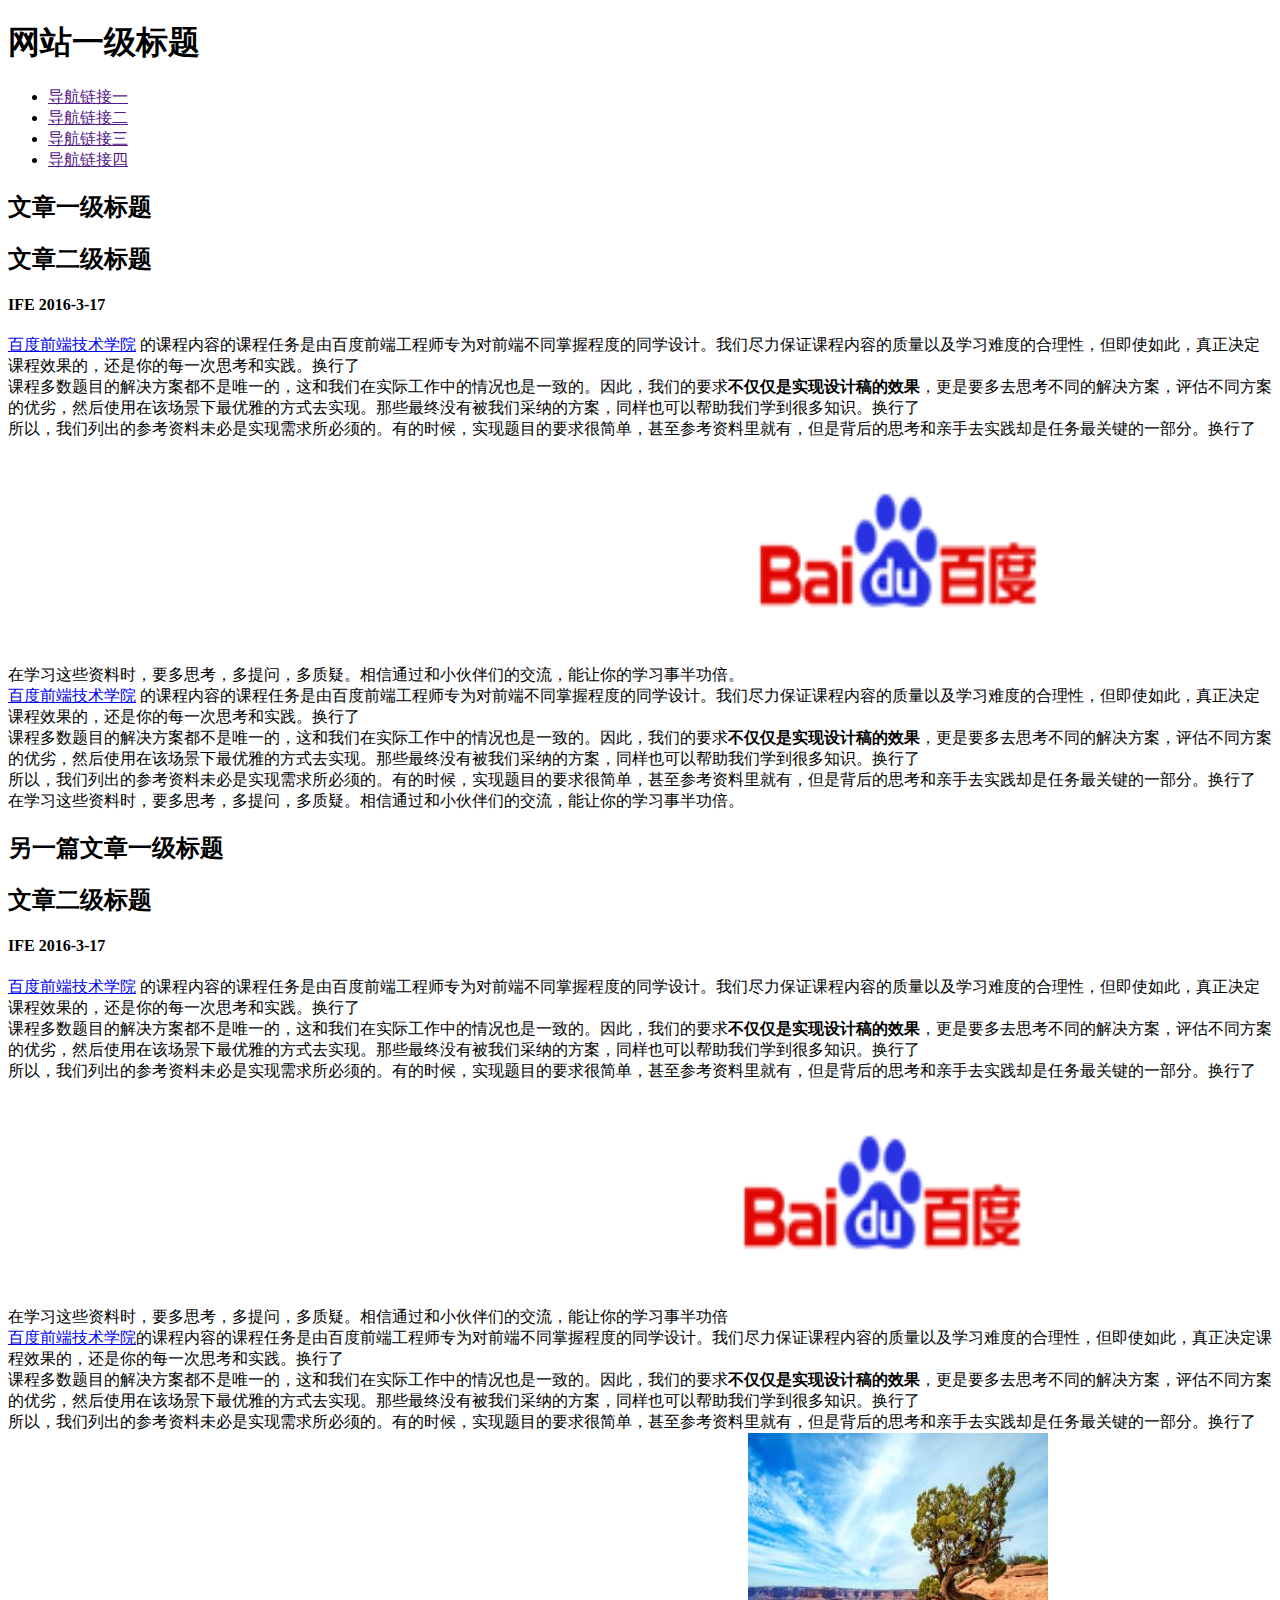
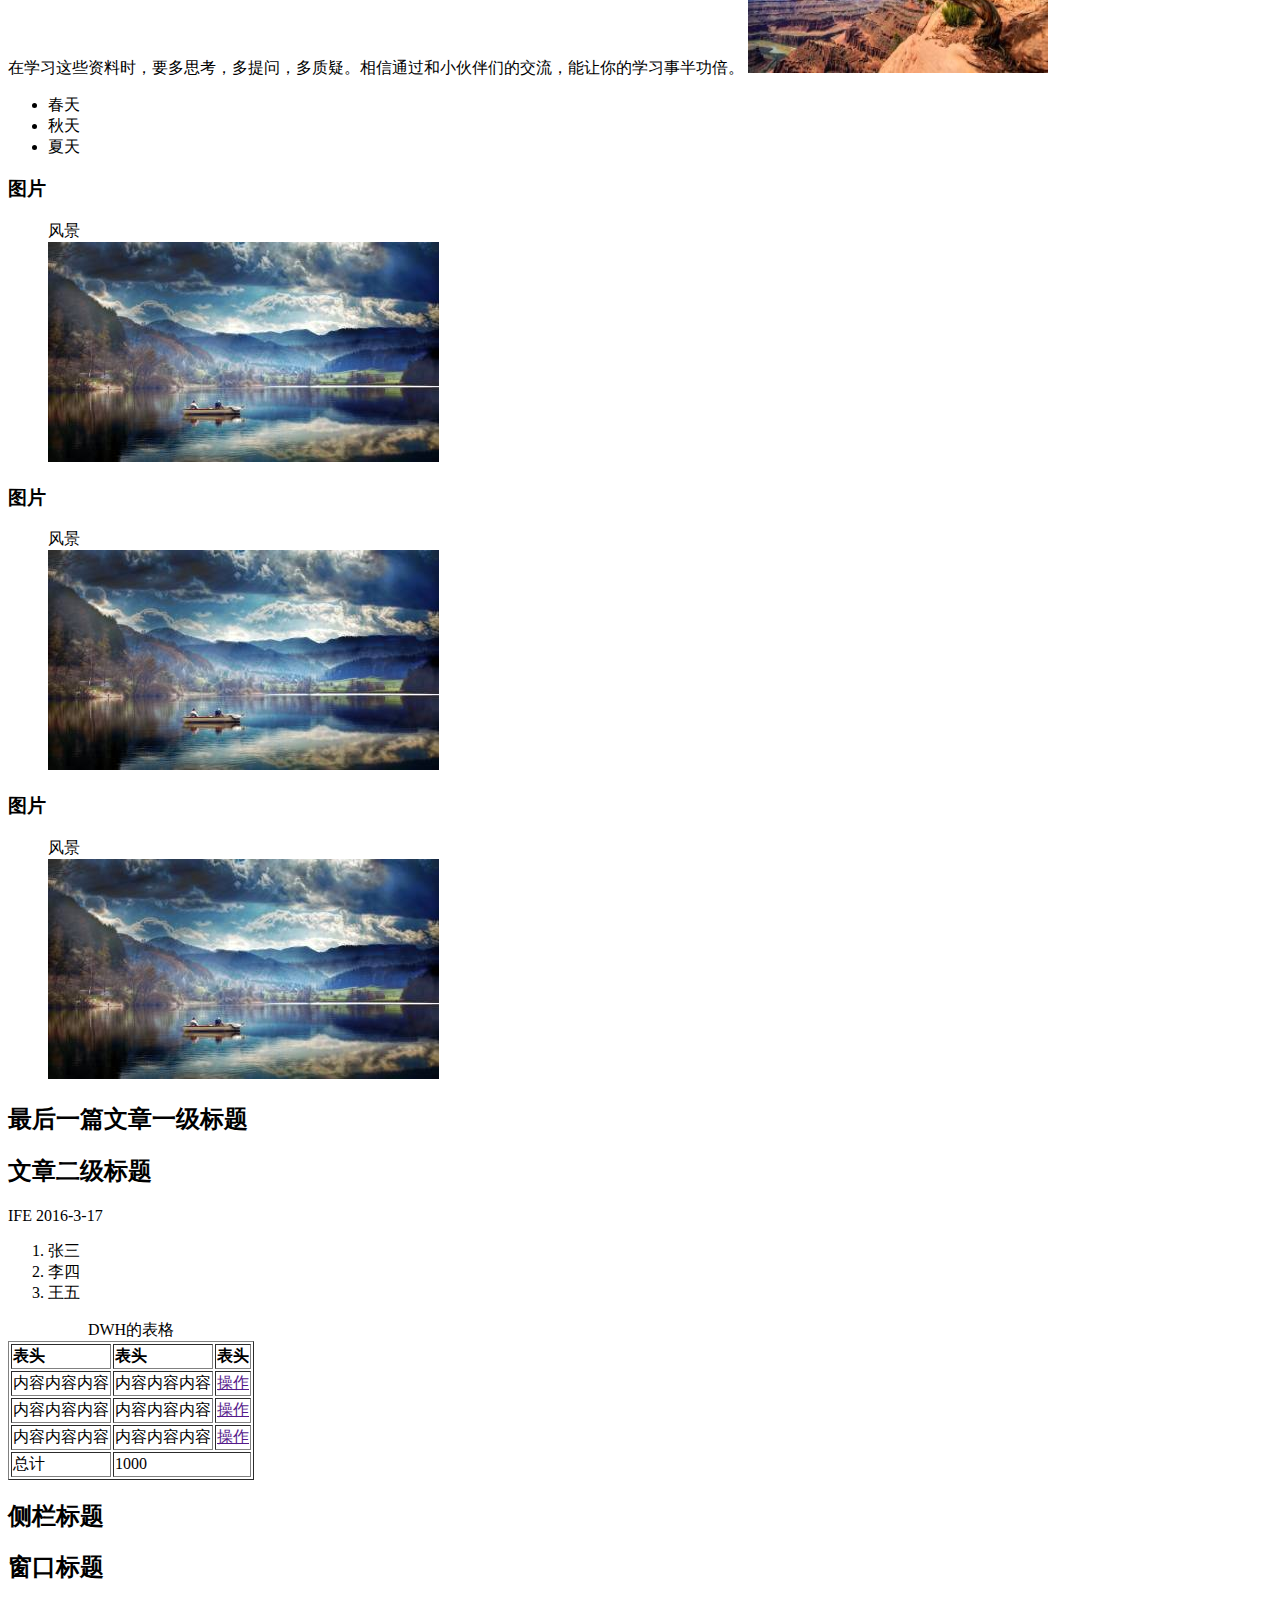
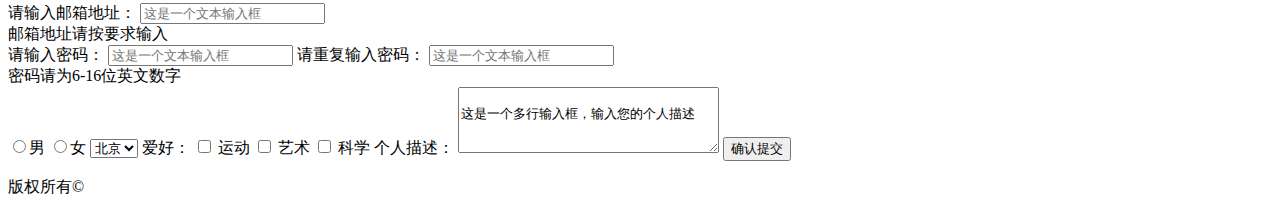
==== Task2/index.html @ e9a5434b "change the readme" ====
<!DOCTYPE html>
<html lang="en">
<head>
	<meta charset="UTF-8">
	<title>Task1</title>
</head>
<body>
<header>
	<font face="黑体">
		<h1>网站一级标题</h1>
	</font>
</header>
<font face="黑体">
	<ul>
		<li><a href="">导航链接一</a></li>
		<li><a href="">导航链接二</a></li>
		<li><a href="">导航链接三</a></li>
		<li><a href="">导航链接四</a></li>
	</ul>
	<article>
		<h2>文章一级标题</h2>
		<h2>文章二级标题</h2>
		<h4>IFE 2016-3-17</h4>
		<a href="http://ife.baidu.com">百度前端技术学院</a>
		的课程内容的课程任务是由百度前端工程师专为对前端不同掌握程度的同学设计。我们尽力保证课程内容的质量以及学习难度的合理性，但即使如此，真正决定课程效果的，还是你的每一次思考和实践。换行了</br>
		课程多数题目的解决方案都不是唯一的，这和我们在实际工作中的情况也是一致的。因此，我们的要求<b>不仅仅是实现设计稿的效果</b>，更是要多去思考不同的解决方案，评估不同方案的优劣，然后使用在该场景下最优雅的方式去实现。那些最终没有被我们采纳的方案，同样也可以帮助我们学到很多知识。换行了</br>
		所以，我们列出的参考资料未必是实现需求所必须的。有的时候，实现题目的要求很简单，甚至参考资料里就有，但是背后的思考和亲手去实践却是任务最关键的一部分。换行了</br>
		在学习这些资料时，要多思考，多提问，多质疑。相信通过和小伙伴们的交流，能让你的学习事半功倍。
		<img src="images/baidu.jpg" width="300px" height="240px">
		<br>
		<a href="http://ife.baidu.com">百度前端技术学院</a>
		的课程内容的课程任务是由百度前端工程师专为对前端不同掌握程度的同学设计。我们尽力保证课程内容的质量以及学习难度的合理性，但即使如此，真正决定课程效果的，还是你的每一次思考和实践。换行了</br>
		课程多数题目的解决方案都不是唯一的，这和我们在实际工作中的情况也是一致的。因此，我们的要求<b>不仅仅是实现设计稿的效果</b>，更是要多去思考不同的解决方案，评估不同方案的优劣，然后使用在该场景下最优雅的方式去实现。那些最终没有被我们采纳的方案，同样也可以帮助我们学到很多知识。换行了</br>
		所以，我们列出的参考资料未必是实现需求所必须的。有的时候，实现题目的要求很简单，甚至参考资料里就有，但是背后的思考和亲手去实践却是任务最关键的一部分。换行了</br>
		在学习这些资料时，要多思考，多提问，多质疑。相信通过和小伙伴们的交流，能让你的学习事半功倍。
	</article>
	<article>
		<h2>另一篇文章一级标题</h2>
		<h2>文章二级标题</h2>
		<h4>IFE 2016-3-17</h4>
		<a href="http://ife.baidu.com">百度前端技术学院</a>
		的课程内容的课程任务是由百度前端工程师专为对前端不同掌握程度的同学设计。我们尽力保证课程内容的质量以及学习难度的合理性，但即使如此，真正决定课程效果的，还是你的每一次思考和实践。换行了</br>
		课程多数题目的解决方案都不是唯一的，这和我们在实际工作中的情况也是一致的。因此，我们的要求<b>不仅仅是实现设计稿的效果</b>，更是要多去思考不同的解决方案，评估不同方案的优劣，然后使用在该场景下最优雅的方式去实现。那些最终没有被我们采纳的方案，同样也可以帮助我们学到很多知识。换行了</br>
		所以，我们列出的参考资料未必是实现需求所必须的。有的时候，实现题目的要求很简单，甚至参考资料里就有，但是背后的思考和亲手去实践却是任务最关键的一部分。换行了</br>
		在学习这些资料时，要多思考，多提问，多质疑。相信通过和小伙伴们的交流，能让你的学习事半功倍
		<img src="images/baidu.jpg" width="300px" height="240px">
		<br>
		<a href="http://ife.baidu.com">百度前端技术学院</a>的课程内容的课程任务是由百度前端工程师专为对前端不同掌握程度的同学设计。我们尽力保证课程内容的质量以及学习难度的合理性，但即使如此，真正决定课程效果的，还是你的每一次思考和实践。换行了</br>
		课程多数题目的解决方案都不是唯一的，这和我们在实际工作中的情况也是一致的。因此，我们的要求<b>不仅仅是实现设计稿的效果</b>，更是要多去思考不同的解决方案，评估不同方案的优劣，然后使用在该场景下最优雅的方式去实现。那些最终没有被我们采纳的方案，同样也可以帮助我们学到很多知识。换行了</br>
		所以，我们列出的参考资料未必是实现需求所必须的。有的时候，实现题目的要求很简单，甚至参考资料里就有，但是背后的思考和亲手去实践却是任务最关键的一部分。换行了</br>
		在学习这些资料时，要多思考，多提问，多质疑。相信通过和小伙伴们的交流，能让你的学习事半功倍。
		<img src="images/p1.jpg" width="300px" height="240px">
		<ul>
			<li>春天</li>
			<li>秋天</li>
			<li>夏天</li>
		</ul>
	</article>
	<dl>
		<dt>
			<h3>图片</h3>
		</dt>
		<dd>风景</dd>
		<dd><img src="images/p2.jpg"></dd>
		<dt>
			<h3>图片</h3>
		</dt>
		<dd>风景</dd>
		<dd><img src="images/p2.jpg"></dd>
		<dt>
			<h3>图片</h3>
		</dt>
		<dd>风景</dd>
		<dd><img src="images/p2.jpg"></dd>
	</dl>

	<h2>最后一篇文章一级标题</h2>
	<h2>文章二级标题</h2>
	<p>IFE 2016-3-17</p>
	<ol>
		<li>张三</li>
		<li>李四</li>
		<li>王五</li>
	</ol>
	<table border="1px">
		<caption>DWH的表格</caption>
		<thead>
			<tr align="left">
				<th>表头</th>
				<th>表头</th>
				<th>表头</th>
			</tr>
		</thead>
		<tbody>
			<tr>
				<td>内容内容内容</td>
				<td>内容内容内容</td>
				<td><a href="">操作</a></td>
			</tr>
			<tr>
				<td>内容内容内容</td>
				<td>内容内容内容</td>
				<td><a href="">操作</a></td>
			</tr>
			<tr>
				<td>内容内容内容</td>
				<td>内容内容内容</td>
				<td><a href="">操作</a></td>
			</tr>
		</tbody>
		<tfoot>
			<tr align="left">
				<td>总计</td>
				<td colspan="2">1000</td>
			</tr>
		</tfoot>
	</table>
	<aside>
		<h2>侧栏标题</h2>
		<h2>窗口标题</h2>
		<form>
			<div>
				<label>请输入邮箱地址：</label>
				<input type="text" name="emaliadress" placeholder="这是一个文本输入框">
				<br>
				<span>邮箱地址请按要求输入</span>
			</div>
			<div>
				<label>请输入密码：</label>
				<input type="text" name="password" placeholder="这是一个文本输入框">
				<label>请重复输入密码：</label>
				<input type="text" name="repassword" placeholder="这是一个文本输入框">
				<br>
				<span>密码请为6-16位英文数字</span>
			</div>
			<div>
				<input type="radio" name="sex" value="man">男
				<input type="radio" name="sex" value="woman">女
				<select>
					<option value="beijing">北京</option>
					<option value="shanghai">上海</option>
					<option value="guangzhou">广州</option>
				</select>
				爱好：
				<input type="checkbox" name="hobby">
				<label>运动</label>
				<input type="checkbox" name="hobby">
				<label>艺术</label>
				<input type="checkbox" name="hobby">
				<label>科学</label>
				<label>个人描述：</label>
				<textarea type="detail" rows="4" cols="30" >
					这是一个多行输入框，输入您的个人描述
				</textarea>
				<input type="submit" name="submit" value="确认提交">
			</div>
		</form>
	</aside>
	<footer>
		<p>版权所有©</p>
	</footer>
</font>
</body>
</html>
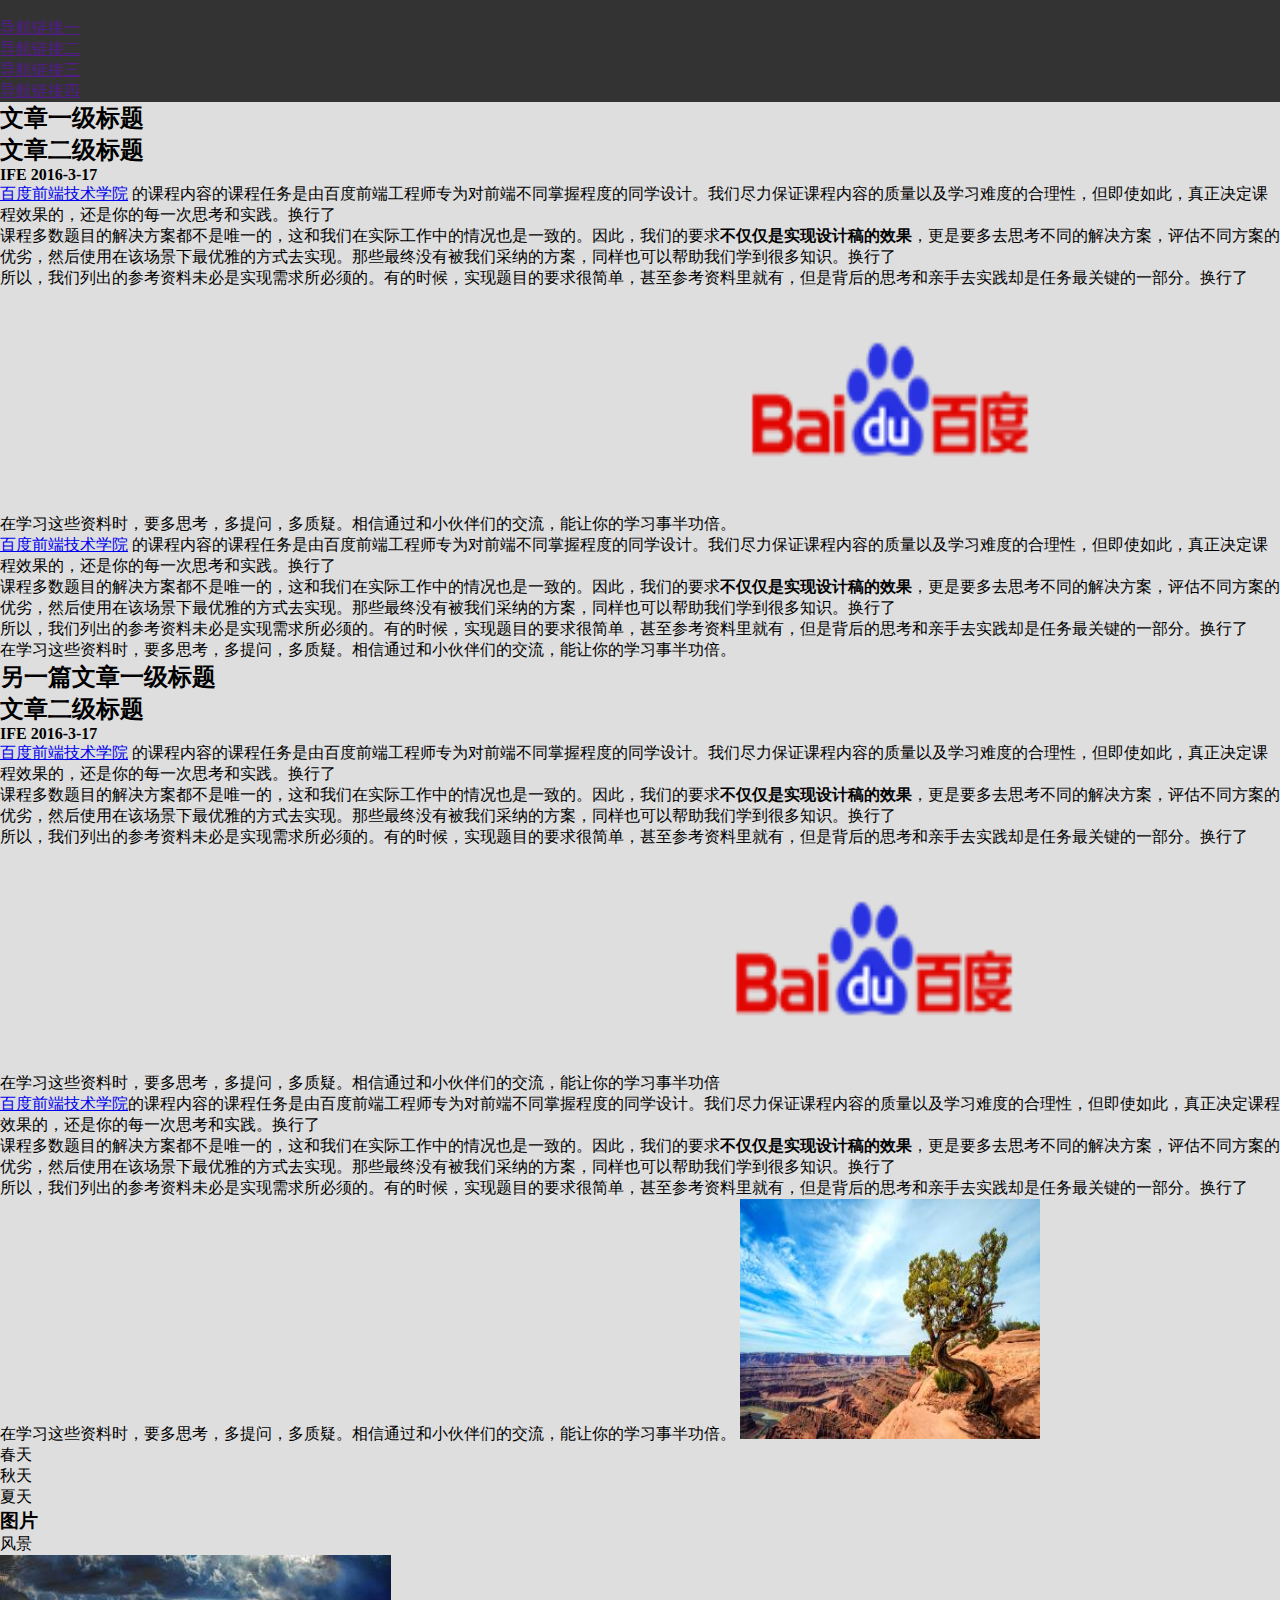
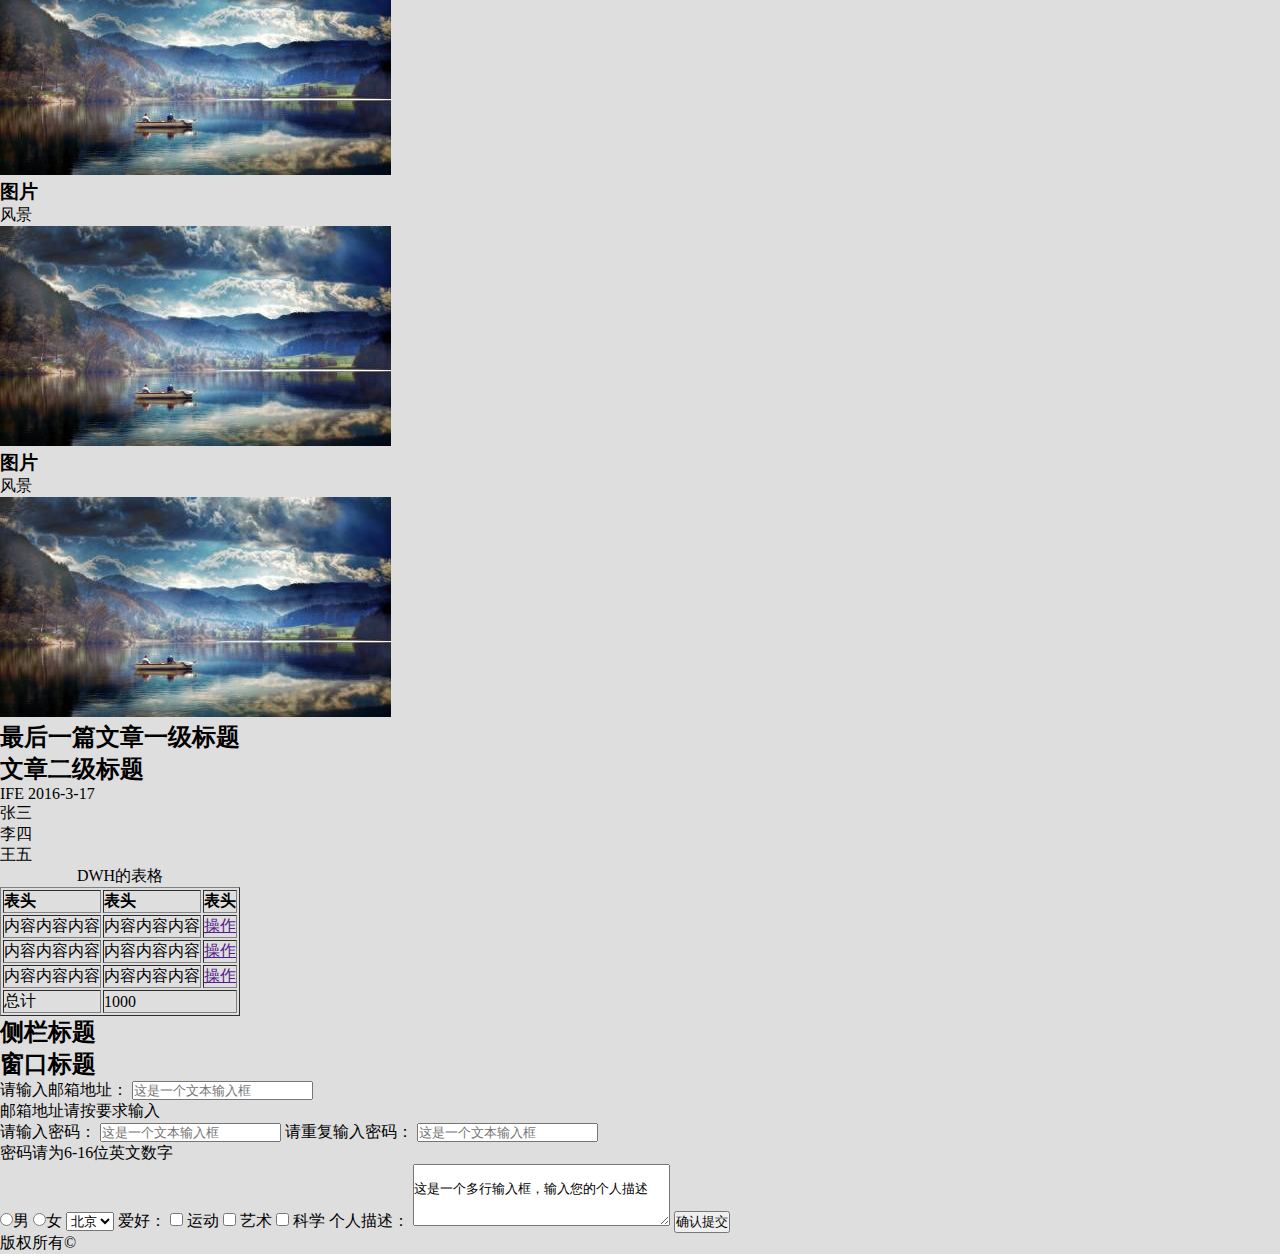
==== commit b81cfe4e: "add task2 notes" ====
--- a/Task2/index.html
+++ b/Task2/index.html
@@ -3,20 +3,18 @@
 <head>
 	<meta charset="UTF-8">
 	<title>Task1</title>
+	<link rel="stylesheet" type="text/css" href="css/style.css">
 </head>
 <body>
 <header>
-	<font face="黑体">
-		<h1>网站一级标题</h1>
-	</font>
-</header>
-<font face="黑体">
-	<ul>
+	<img src="">
+	<nav>
 		<li><a href="">导航链接一</a></li>
 		<li><a href="">导航链接二</a></li>
 		<li><a href="">导航链接三</a></li>
 		<li><a href="">导航链接四</a></li>
-	</ul>
+	</nav>
+</header>	
 	<article>
 		<h2>文章一级标题</h2>
 		<h2>文章二级标题</h2>
--- a/Task2/css/style.css
+++ b/Task2/css/style.css
@@ -0,0 +1,20 @@
+* {
+	margin: 0;
+	padding: 0;
+}
+
+body {
+	background: #dedede;
+}
+
+header {
+	background: #333333;
+}
+
+header h1 {
+
+}
+
+header nav {
+
+}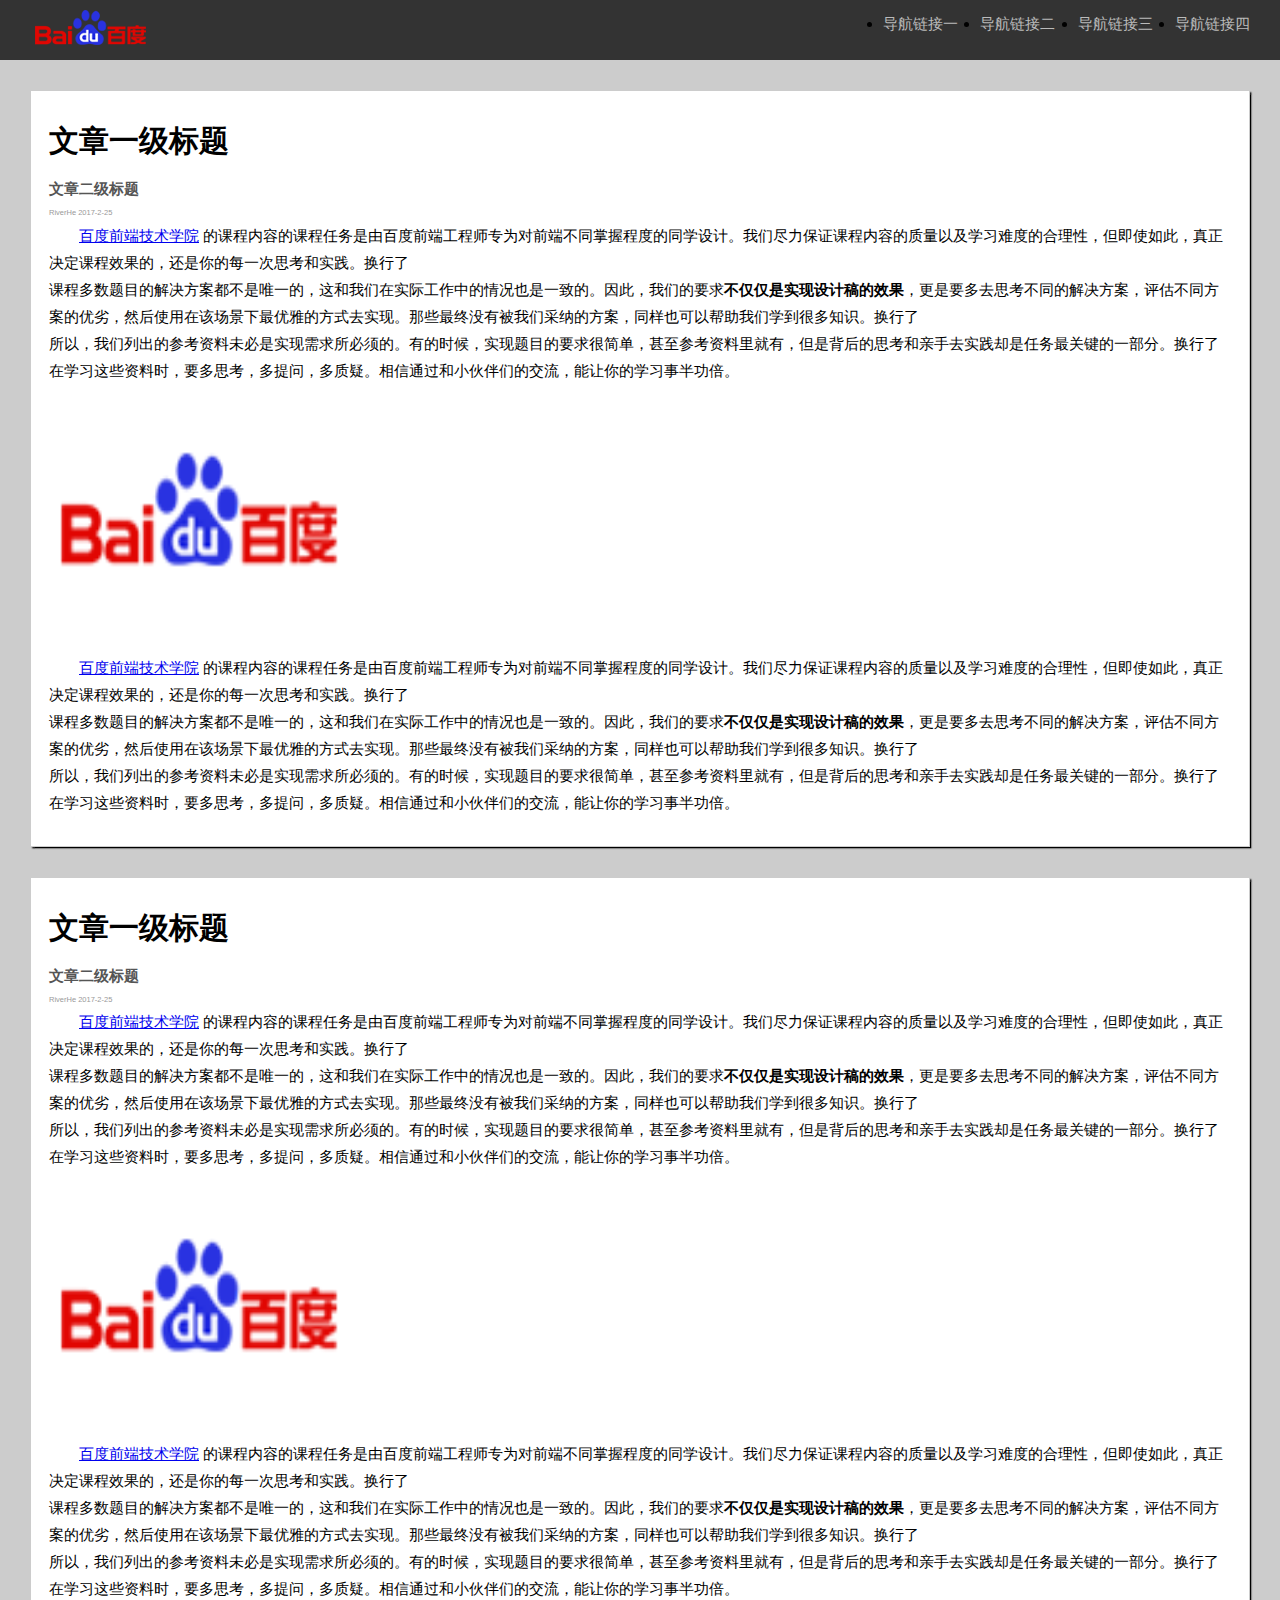
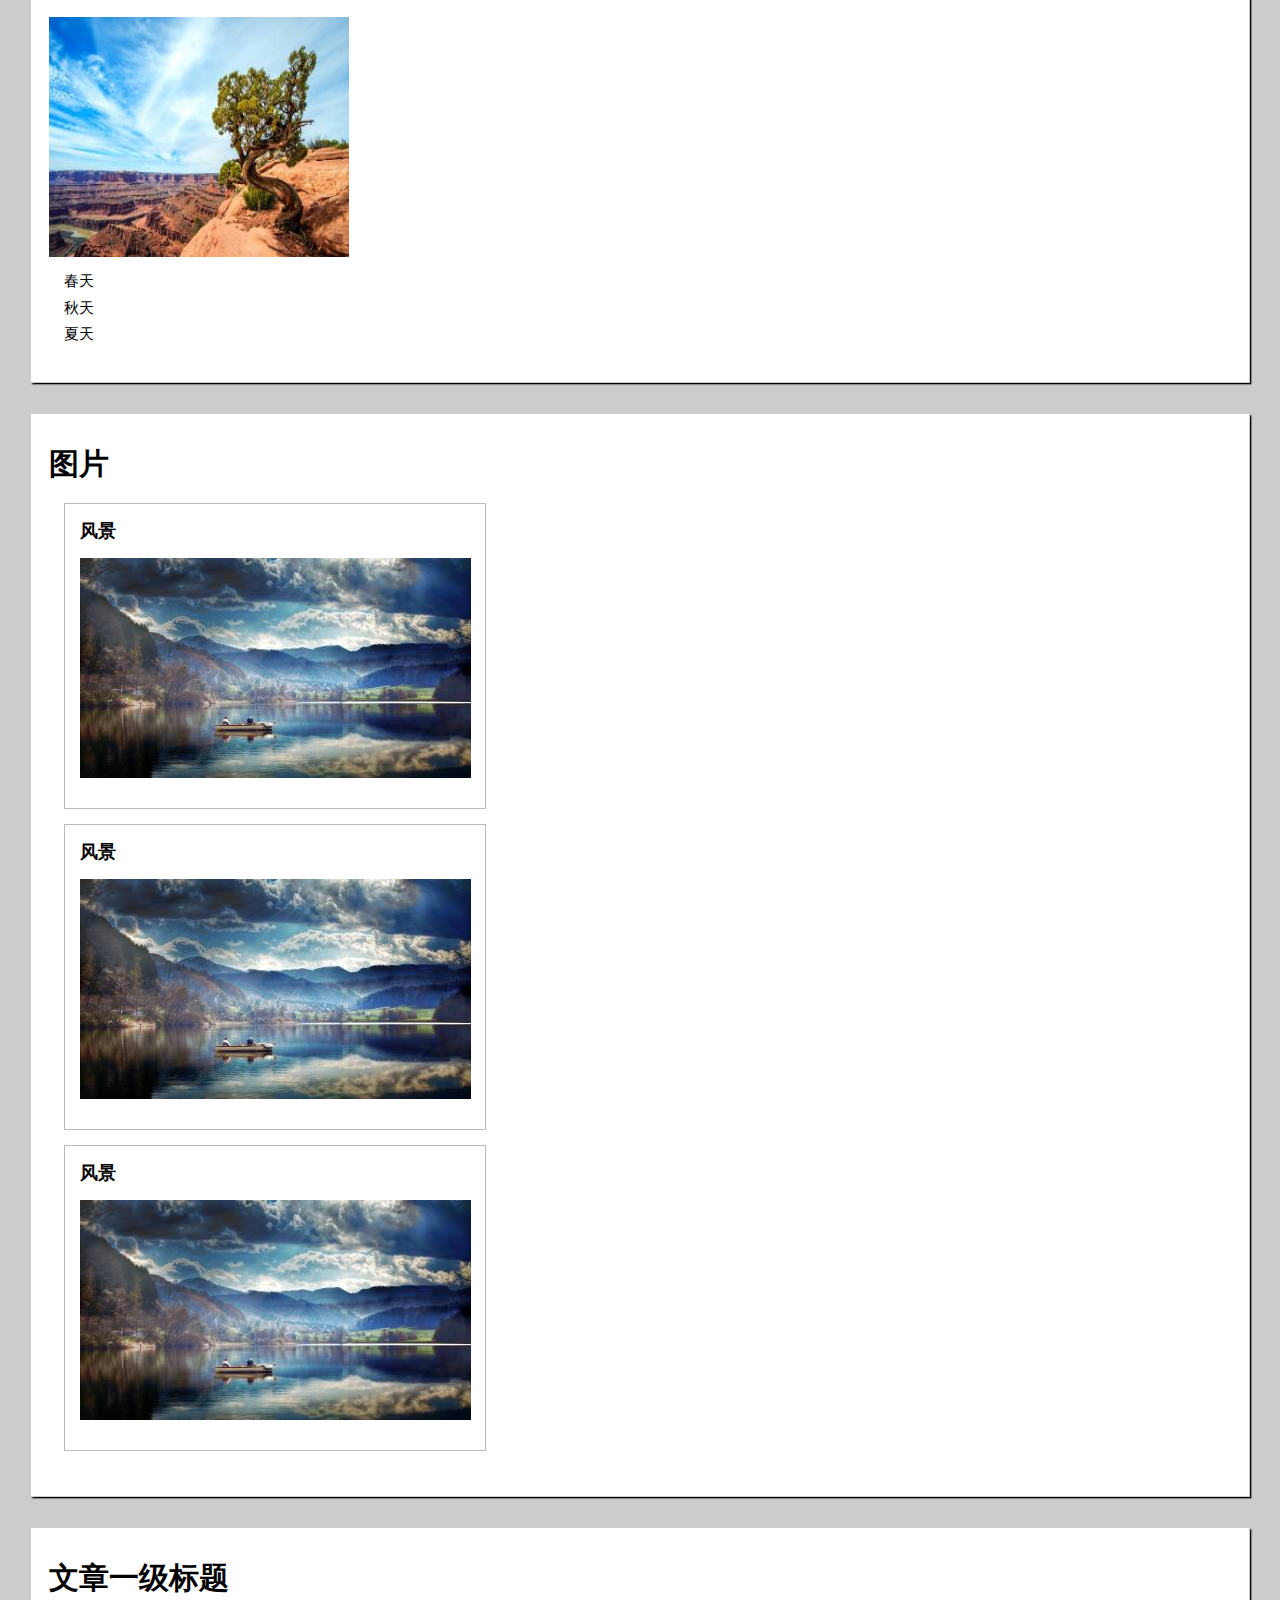
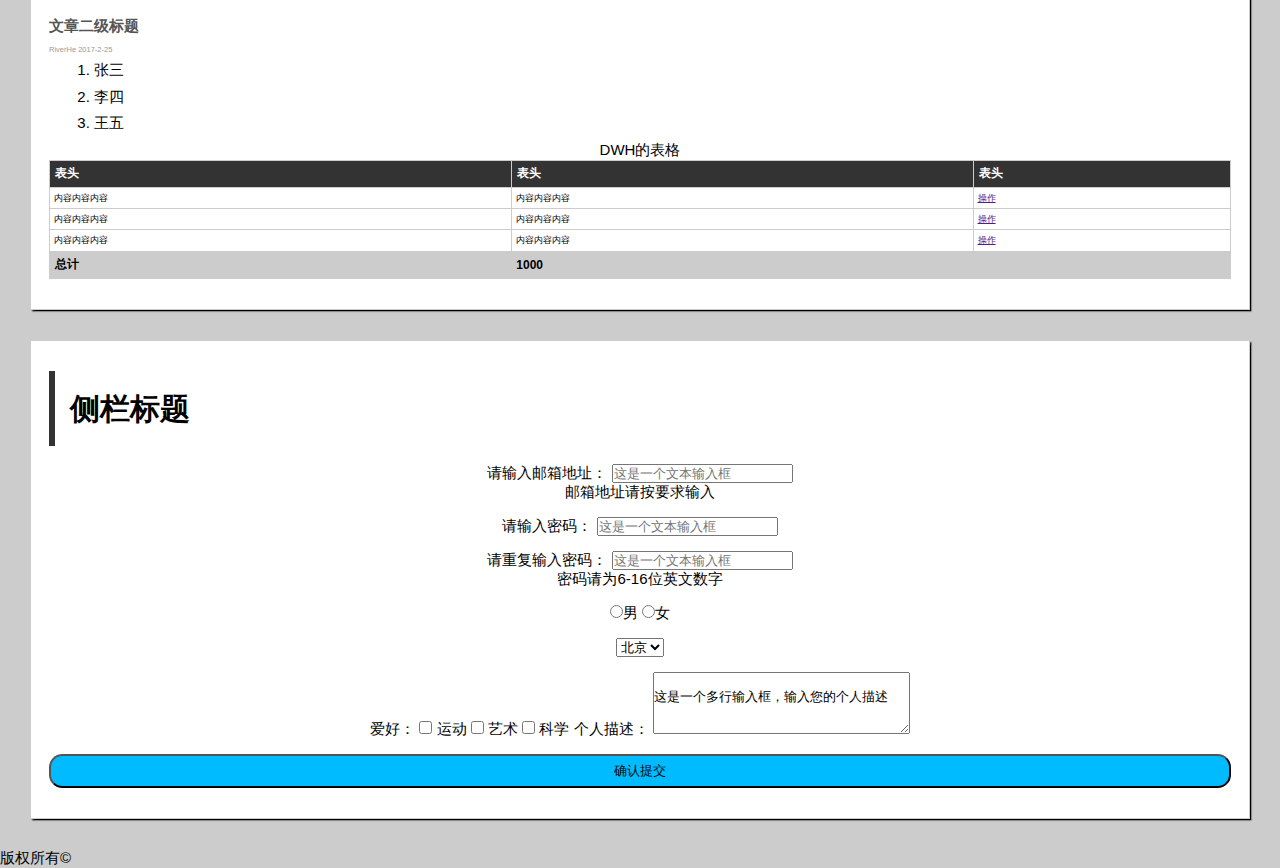
==== commit 2866d082: "task2 done" ====
--- a/Task2/index.html
+++ b/Task2/index.html
@@ -6,154 +6,176 @@
 	<link rel="stylesheet" type="text/css" href="css/style.css">
 </head>
 <body>
-<header>
-	<img src="">
-	<nav>
+<div class="nav-bar">
+	<div class="band"><img src="images/baidu.jpg"></div>
+	<ul class="menu">
 		<li><a href="">导航链接一</a></li>
 		<li><a href="">导航链接二</a></li>
 		<li><a href="">导航链接三</a></li>
 		<li><a href="">导航链接四</a></li>
-	</nav>
-</header>	
-	<article>
-		<h2>文章一级标题</h2>
-		<h2>文章二级标题</h2>
-		<h4>IFE 2016-3-17</h4>
-		<a href="http://ife.baidu.com">百度前端技术学院</a>
-		的课程内容的课程任务是由百度前端工程师专为对前端不同掌握程度的同学设计。我们尽力保证课程内容的质量以及学习难度的合理性，但即使如此，真正决定课程效果的，还是你的每一次思考和实践。换行了</br>
-		课程多数题目的解决方案都不是唯一的，这和我们在实际工作中的情况也是一致的。因此，我们的要求<b>不仅仅是实现设计稿的效果</b>，更是要多去思考不同的解决方案，评估不同方案的优劣，然后使用在该场景下最优雅的方式去实现。那些最终没有被我们采纳的方案，同样也可以帮助我们学到很多知识。换行了</br>
-		所以，我们列出的参考资料未必是实现需求所必须的。有的时候，实现题目的要求很简单，甚至参考资料里就有，但是背后的思考和亲手去实践却是任务最关键的一部分。换行了</br>
-		在学习这些资料时，要多思考，多提问，多质疑。相信通过和小伙伴们的交流，能让你的学习事半功倍。
-		<img src="images/baidu.jpg" width="300px" height="240px">
-		<br>
-		<a href="http://ife.baidu.com">百度前端技术学院</a>
-		的课程内容的课程任务是由百度前端工程师专为对前端不同掌握程度的同学设计。我们尽力保证课程内容的质量以及学习难度的合理性，但即使如此，真正决定课程效果的，还是你的每一次思考和实践。换行了</br>
-		课程多数题目的解决方案都不是唯一的，这和我们在实际工作中的情况也是一致的。因此，我们的要求<b>不仅仅是实现设计稿的效果</b>，更是要多去思考不同的解决方案，评估不同方案的优劣，然后使用在该场景下最优雅的方式去实现。那些最终没有被我们采纳的方案，同样也可以帮助我们学到很多知识。换行了</br>
-		所以，我们列出的参考资料未必是实现需求所必须的。有的时候，实现题目的要求很简单，甚至参考资料里就有，但是背后的思考和亲手去实践却是任务最关键的一部分。换行了</br>
-		在学习这些资料时，要多思考，多提问，多质疑。相信通过和小伙伴们的交流，能让你的学习事半功倍。
-	</article>
-	<article>
-		<h2>另一篇文章一级标题</h2>
-		<h2>文章二级标题</h2>
-		<h4>IFE 2016-3-17</h4>
-		<a href="http://ife.baidu.com">百度前端技术学院</a>
-		的课程内容的课程任务是由百度前端工程师专为对前端不同掌握程度的同学设计。我们尽力保证课程内容的质量以及学习难度的合理性，但即使如此，真正决定课程效果的，还是你的每一次思考和实践。换行了</br>
-		课程多数题目的解决方案都不是唯一的，这和我们在实际工作中的情况也是一致的。因此，我们的要求<b>不仅仅是实现设计稿的效果</b>，更是要多去思考不同的解决方案，评估不同方案的优劣，然后使用在该场景下最优雅的方式去实现。那些最终没有被我们采纳的方案，同样也可以帮助我们学到很多知识。换行了</br>
-		所以，我们列出的参考资料未必是实现需求所必须的。有的时候，实现题目的要求很简单，甚至参考资料里就有，但是背后的思考和亲手去实践却是任务最关键的一部分。换行了</br>
-		在学习这些资料时，要多思考，多提问，多质疑。相信通过和小伙伴们的交流，能让你的学习事半功倍
-		<img src="images/baidu.jpg" width="300px" height="240px">
-		<br>
-		<a href="http://ife.baidu.com">百度前端技术学院</a>的课程内容的课程任务是由百度前端工程师专为对前端不同掌握程度的同学设计。我们尽力保证课程内容的质量以及学习难度的合理性，但即使如此，真正决定课程效果的，还是你的每一次思考和实践。换行了</br>
-		课程多数题目的解决方案都不是唯一的，这和我们在实际工作中的情况也是一致的。因此，我们的要求<b>不仅仅是实现设计稿的效果</b>，更是要多去思考不同的解决方案，评估不同方案的优劣，然后使用在该场景下最优雅的方式去实现。那些最终没有被我们采纳的方案，同样也可以帮助我们学到很多知识。换行了</br>
-		所以，我们列出的参考资料未必是实现需求所必须的。有的时候，实现题目的要求很简单，甚至参考资料里就有，但是背后的思考和亲手去实践却是任务最关键的一部分。换行了</br>
-		在学习这些资料时，要多思考，多提问，多质疑。相信通过和小伙伴们的交流，能让你的学习事半功倍。
+	</ul>
+</div>
+	<section class="card">
+		<h1>文章一级标题</h1>
+		<h4>文章二级标题</h4>
+		<div class="remark"><p>RiverHe 2017-2-25</p></div>
+		<article>
+			<p><a href="http://ife.baidu.com">百度前端技术学院</a>
+			的课程内容的课程任务是由百度前端工程师专为对前端不同掌握程度的同学设计。我们尽力保证课程内容的质量以及学习难度的合理性，但即使如此，真正决定课程效果的，还是你的每一次思考和实践。换行了</br>
+			课程多数题目的解决方案都不是唯一的，这和我们在实际工作中的情况也是一致的。因此，我们的要求<b>不仅仅是实现设计稿的效果</b>，更是要多去思考不同的解决方案，评估不同方案的优劣，然后使用在该场景下最优雅的方式去实现。那些最终没有被我们采纳的方案，同样也可以帮助我们学到很多知识。换行了</br>
+			所以，我们列出的参考资料未必是实现需求所必须的。有的时候，实现题目的要求很简单，甚至参考资料里就有，但是背后的思考和亲手去实践却是任务最关键的一部分。换行了</br>
+			在学习这些资料时，要多思考，多提问，多质疑。相信通过和小伙伴们的交流，能让你的学习事半功倍。</p>
+			<img src="images/baidu.jpg" width="300px" height="240px">
+			<p><a href="http://ife.baidu.com">百度前端技术学院</a>
+			的课程内容的课程任务是由百度前端工程师专为对前端不同掌握程度的同学设计。我们尽力保证课程内容的质量以及学习难度的合理性，但即使如此，真正决定课程效果的，还是你的每一次思考和实践。换行了</br>
+			课程多数题目的解决方案都不是唯一的，这和我们在实际工作中的情况也是一致的。因此，我们的要求<b>不仅仅是实现设计稿的效果</b>，更是要多去思考不同的解决方案，评估不同方案的优劣，然后使用在该场景下最优雅的方式去实现。那些最终没有被我们采纳的方案，同样也可以帮助我们学到很多知识。换行了</br>
+			所以，我们列出的参考资料未必是实现需求所必须的。有的时候，实现题目的要求很简单，甚至参考资料里就有，但是背后的思考和亲手去实践却是任务最关键的一部分。换行了</br>
+			在学习这些资料时，要多思考，多提问，多质疑。相信通过和小伙伴们的交流，能让你的学习事半功倍。
+			</p>
+		</article>
+	</section>
+	<section class="card">
+		<h1>文章一级标题</h1>
+		<h4>文章二级标题</h4>
+		<div class="remark"><p>RiverHe 2017-2-25</p></div>
+		<article>
+			<p><a href="http://ife.baidu.com">百度前端技术学院</a>
+			的课程内容的课程任务是由百度前端工程师专为对前端不同掌握程度的同学设计。我们尽力保证课程内容的质量以及学习难度的合理性，但即使如此，真正决定课程效果的，还是你的每一次思考和实践。换行了</br>
+			课程多数题目的解决方案都不是唯一的，这和我们在实际工作中的情况也是一致的。因此，我们的要求<b>不仅仅是实现设计稿的效果</b>，更是要多去思考不同的解决方案，评估不同方案的优劣，然后使用在该场景下最优雅的方式去实现。那些最终没有被我们采纳的方案，同样也可以帮助我们学到很多知识。换行了</br>
+			所以，我们列出的参考资料未必是实现需求所必须的。有的时候，实现题目的要求很简单，甚至参考资料里就有，但是背后的思考和亲手去实践却是任务最关键的一部分。换行了</br>
+			在学习这些资料时，要多思考，多提问，多质疑。相信通过和小伙伴们的交流，能让你的学习事半功倍。</p>
+			<img src="images/baidu.jpg" width="300px" height="240px">
+			<p><a href="http://ife.baidu.com">百度前端技术学院</a>
+			的课程内容的课程任务是由百度前端工程师专为对前端不同掌握程度的同学设计。我们尽力保证课程内容的质量以及学习难度的合理性，但即使如此，真正决定课程效果的，还是你的每一次思考和实践。换行了</br>
+			课程多数题目的解决方案都不是唯一的，这和我们在实际工作中的情况也是一致的。因此，我们的要求<b>不仅仅是实现设计稿的效果</b>，更是要多去思考不同的解决方案，评估不同方案的优劣，然后使用在该场景下最优雅的方式去实现。那些最终没有被我们采纳的方案，同样也可以帮助我们学到很多知识。换行了</br>
+			所以，我们列出的参考资料未必是实现需求所必须的。有的时候，实现题目的要求很简单，甚至参考资料里就有，但是背后的思考和亲手去实践却是任务最关键的一部分。换行了</br>
+			在学习这些资料时，要多思考，多提问，多质疑。相信通过和小伙伴们的交流，能让你的学习事半功倍。
+			</p>
+		</article>
 		<img src="images/p1.jpg" width="300px" height="240px">
 		<ul>
 			<li>春天</li>
 			<li>秋天</li>
 			<li>夏天</li>
 		</ul>
-	</article>
-	<dl>
-		<dt>
-			<h3>图片</h3>
-		</dt>
-		<dd>风景</dd>
-		<dd><img src="images/p2.jpg"></dd>
-		<dt>
-			<h3>图片</h3>
-		</dt>
-		<dd>风景</dd>
-		<dd><img src="images/p2.jpg"></dd>
-		<dt>
-			<h3>图片</h3>
-		</dt>
-		<dd>风景</dd>
-		<dd><img src="images/p2.jpg"></dd>
-	</dl>
+	</section>
+	<section class="card">
+		<h1>图片</h1>
+		<dl>
+			<div class="photo">
+				<dt>
+				<h3>风景</h3>
+				</dt>
+				<dd><img src="images/p2.jpg"></dd>
+			</div>
+			<div class="photo">
+				<dt>
+				<h3>风景</h3>
+				</dt>
+				<dd><img src="images/p2.jpg"></dd>
+			</div>
+			<div class="photo">
+				<dt>
+				<h3>风景</h3>
+				</dt>
+				<dd><img src="images/p2.jpg"></dd>
+			</div>
+		</dl>
+	</section>
 
-	<h2>最后一篇文章一级标题</h2>
-	<h2>文章二级标题</h2>
-	<p>IFE 2016-3-17</p>
-	<ol>
-		<li>张三</li>
-		<li>李四</li>
-		<li>王五</li>
-	</ol>
-	<table border="1px">
-		<caption>DWH的表格</caption>
-		<thead>
-			<tr align="left">
-				<th>表头</th>
-				<th>表头</th>
-				<th>表头</th>
-			</tr>
-		</thead>
-		<tbody>
-			<tr>
-				<td>内容内容内容</td>
-				<td>内容内容内容</td>
-				<td><a href="">操作</a></td>
-			</tr>
-			<tr>
-				<td>内容内容内容</td>
-				<td>内容内容内容</td>
-				<td><a href="">操作</a></td>
-			</tr>
-			<tr>
-				<td>内容内容内容</td>
-				<td>内容内容内容</td>
-				<td><a href="">操作</a></td>
-			</tr>
-		</tbody>
-		<tfoot>
-			<tr align="left">
-				<td>总计</td>
-				<td colspan="2">1000</td>
-			</tr>
-		</tfoot>
-	</table>
-	<aside>
-		<h2>侧栏标题</h2>
-		<h2>窗口标题</h2>
-		<form>
-			<div>
-				<label>请输入邮箱地址：</label>
-				<input type="text" name="emaliadress" placeholder="这是一个文本输入框">
-				<br>
-				<span>邮箱地址请按要求输入</span>
-			</div>
-			<div>
-				<label>请输入密码：</label>
-				<input type="text" name="password" placeholder="这是一个文本输入框">
-				<label>请重复输入密码：</label>
-				<input type="text" name="repassword" placeholder="这是一个文本输入框">
-				<br>
-				<span>密码请为6-16位英文数字</span>
-			</div>
-			<div>
-				<input type="radio" name="sex" value="man">男
-				<input type="radio" name="sex" value="woman">女
-				<select>
-					<option value="beijing">北京</option>
-					<option value="shanghai">上海</option>
-					<option value="guangzhou">广州</option>
-				</select>
-				爱好：
-				<input type="checkbox" name="hobby">
-				<label>运动</label>
-				<input type="checkbox" name="hobby">
-				<label>艺术</label>
-				<input type="checkbox" name="hobby">
-				<label>科学</label>
-				<label>个人描述：</label>
-				<textarea type="detail" rows="4" cols="30" >
-					这是一个多行输入框，输入您的个人描述
-				</textarea>
-				<input type="submit" name="submit" value="确认提交">
-			</div>
-		</form>
-	</aside>
+	<section class="card">
+		<h1>文章一级标题</h1>
+		<h4>文章二级标题</h4>
+		<div class="remark"><p>RiverHe 2017-2-25</p></div>
+		<ol>
+			<li>张三</li>
+			<li>李四</li>
+			<li>王五</li>
+		</ol>
+		<table>
+			<caption>DWH的表格</caption>
+			<thead>
+				<tr>
+					<th>表头</th>
+					<th>表头</th>
+					<th>表头</th>
+				</tr>
+			</thead>
+			<tbody>
+				<tr>
+					<td>内容内容内容</td>
+					<td>内容内容内容</td>
+					<td><a href="">操作</a></td>
+				</tr>
+				<tr>
+					<td>内容内容内容</td>
+					<td>内容内容内容</td>
+					<td><a href="">操作</a></td>
+				</tr>
+				<tr>
+					<td>内容内容内容</td>
+					<td>内容内容内容</td>
+					<td><a href="">操作</a></td>
+				</tr>
+			</tbody>
+			<tfoot>
+				<tr>
+					<td>总计</td>
+					<td colspan="2">1000</td>
+				</tr>
+			</tfoot>
+		</table>
+	</section>
+
+	<section class="card">
+		<aside>
+			<h1>侧栏标题</h1>
+			<form>
+				<div class="email">
+					<label>请输入邮箱地址：</label>
+					<input type="text" name="emaliadress" placeholder="这是一个文本输入框">
+					<br>
+					<span>邮箱地址请按要求输入</span>
+				</div>
+				<div class="password">
+					<label>请输入密码：</label>
+					<input type="text" name="password" placeholder="这是一个文本输入框">
+				</div>
+				<div class="repassword"
+					<label>请重复输入密码：</label>
+					<input type="text" name="repassword" placeholder="这是一个文本输入框">
+					<br>
+					<span>密码请为6-16位英文数字</span>
+				</div>
+				</div>
+				<div class="sex">
+					<input type="radio" name="sex" value="man">男
+					<input type="radio" name="sex" value="woman">女
+				</div>
+				<div class="area">
+					<select>
+						<option value="beijing">北京</option>
+						<option value="shanghai">上海</option>
+						<option value="guangzhou">广州</option>
+					</select>
+				</div>
+				<div class="intro">
+					爱好：
+					<input type="checkbox" name="hobby">
+					<label>运动</label>
+					<input type="checkbox" name="hobby">
+					<label>艺术</label>
+					<input type="checkbox" name="hobby">
+					<label>科学</label>
+					<label>个人描述：</label>
+					<textarea type="detail" rows="4" cols="30" >
+						这是一个多行输入框，输入您的个人描述
+					</textarea>
+				</div>
+				<input class="submit" type="submit" name="submit" value="确认提交">
+			</form>
+		</aside>
+	</section>
 	<footer>
 		<p>版权所有©</p>
 	</footer>
--- a/Task2/css/style.css
+++ b/Task2/css/style.css
@@ -1,20 +1,154 @@
+/* general page styles */
 * {
 	margin: 0;
 	padding: 0;
 }
 
-body {
-	background: #dedede;
+html {
+	font-family: Arial, 'Microsoft YaHei', 'sans serif';
+	font-size: 15px;
+	background-color: #ccc;
 }
 
-header {
-	background: #333333;
+/* nav-bar */
+.nav-bar {
+	position: relative;
+	height: 4em;
+	background-color: #333;
 }
 
-header h1 {
-
+.nav-bar .band {
+	margin-left: 2em;
 }
 
-header nav {
+.nav-bar .band img {
+	margin-top: -0.5em;
+}
 
+.nav-bar .menu {
+	position: absolute;
+	top: 1em;
+	right: 2em;
+}
+
+.nav-bar .menu li {
+	float: left;
+	margin-left: 1.5em;
+}
+
+.nav-bar .menu li a {
+	color: #bbb;
+	text-align: center;
+	text-decoration: none;
+	display: block;
+}
+
+.nav-bar .menu li a:hover {
+	color: #555;
+}
+
+/* section card */
+.card {
+	margin: 2em;
+	padding: 2em 1.2em;
+	background-color: #fff;
+	border: .1em solid #ccc;
+	box-shadow: .1em .1em .1em;
+}
+
+.card h1, .card h4, .remark {
+	margin-bottom: .6em;
+}
+
+.card h4 {
+	color: #555;
+}
+
+.card .remark {
+	font-size: .5em;
+	color: #999;
+}
+
+.card article p {
+	text-indent: 2em;
+	line-height: 1.8em;
+}
+
+.card img {
+	display: block;
+	margin: 1em 0;
+}
+
+.card ul {
+	margin: 0 1em;
+	list-style: none;
+}
+
+.card ol {
+	margin: 0 3em;
+}
+
+.card ul li, .card ol li {
+	margin: .5em 0;
+}
+
+.card dl .photo {
+	width: 26em;
+	margin: 1em;
+	padding: 1em;
+	border: .1em solid #bbb;
+}
+
+.card table {
+	border-collapse: collapse;
+	text-align: left;
+	border: .1em solid #ccc;
+	width: 100%;
+}
+
+.card table thead th, table tfoot td {
+	font-size: .8em;
+}
+
+.card table tbody td {
+	font-size: .6em;
+}
+.card table th {
+	font-weight: bold;
+	background-color: #333;
+	color: #fff;
+}
+
+.card table thead th, .card table tbody td {
+	border: .1em solid #ccc;
+}
+
+.card table tfoot td {
+	font-weight: bold;
+	background-color: #ccc;
+}
+
+.card table th, .card table td {
+	padding: .4em;
+}
+
+.card aside h1 {
+	line-height: 2.5em;
+	padding-left: .5em;
+	border-left: .2em solid #333;
+}
+
+.card form div {
+	margin: 1em 0;
+}
+
+.card form {
+	text-align: center;
+}
+
+.card form .submit {
+	width: 100%;
+	height: 2.5em;
+	background-color: #0bf;
+	border-radius: 1em;
 }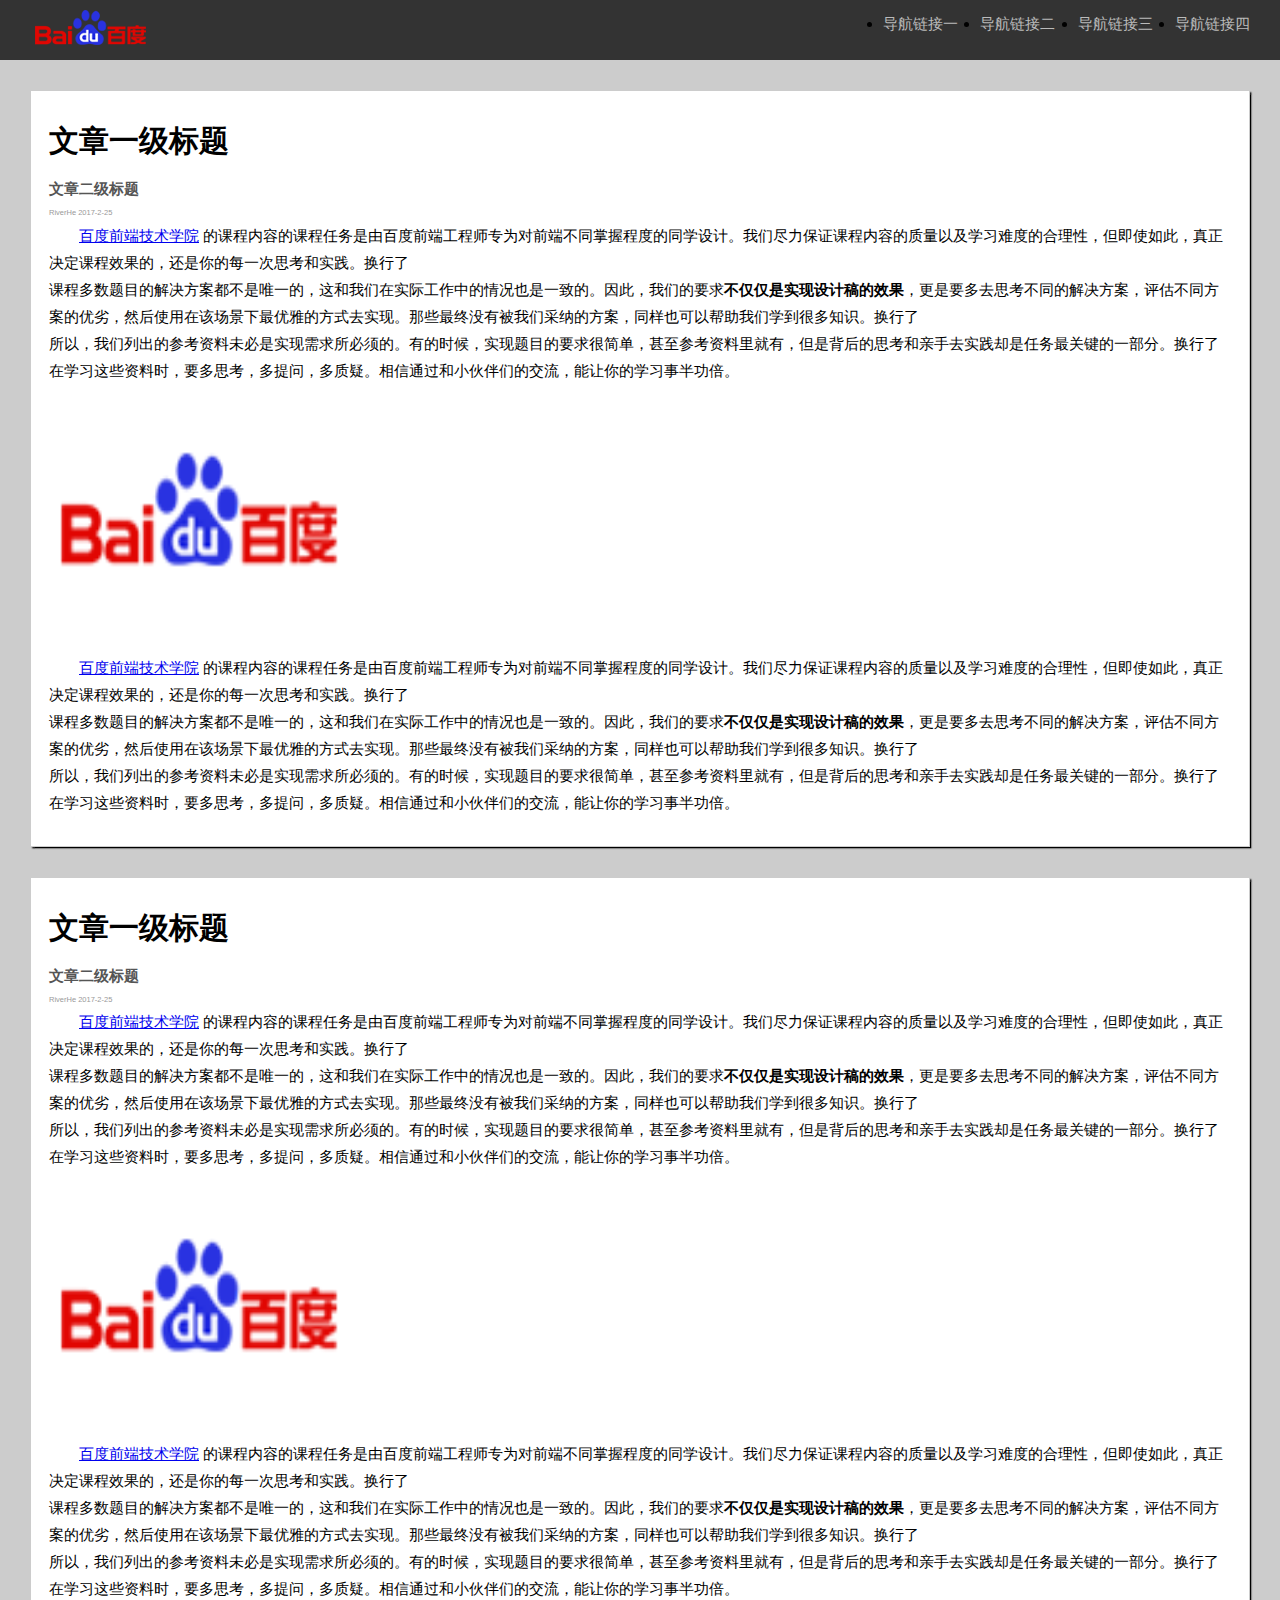
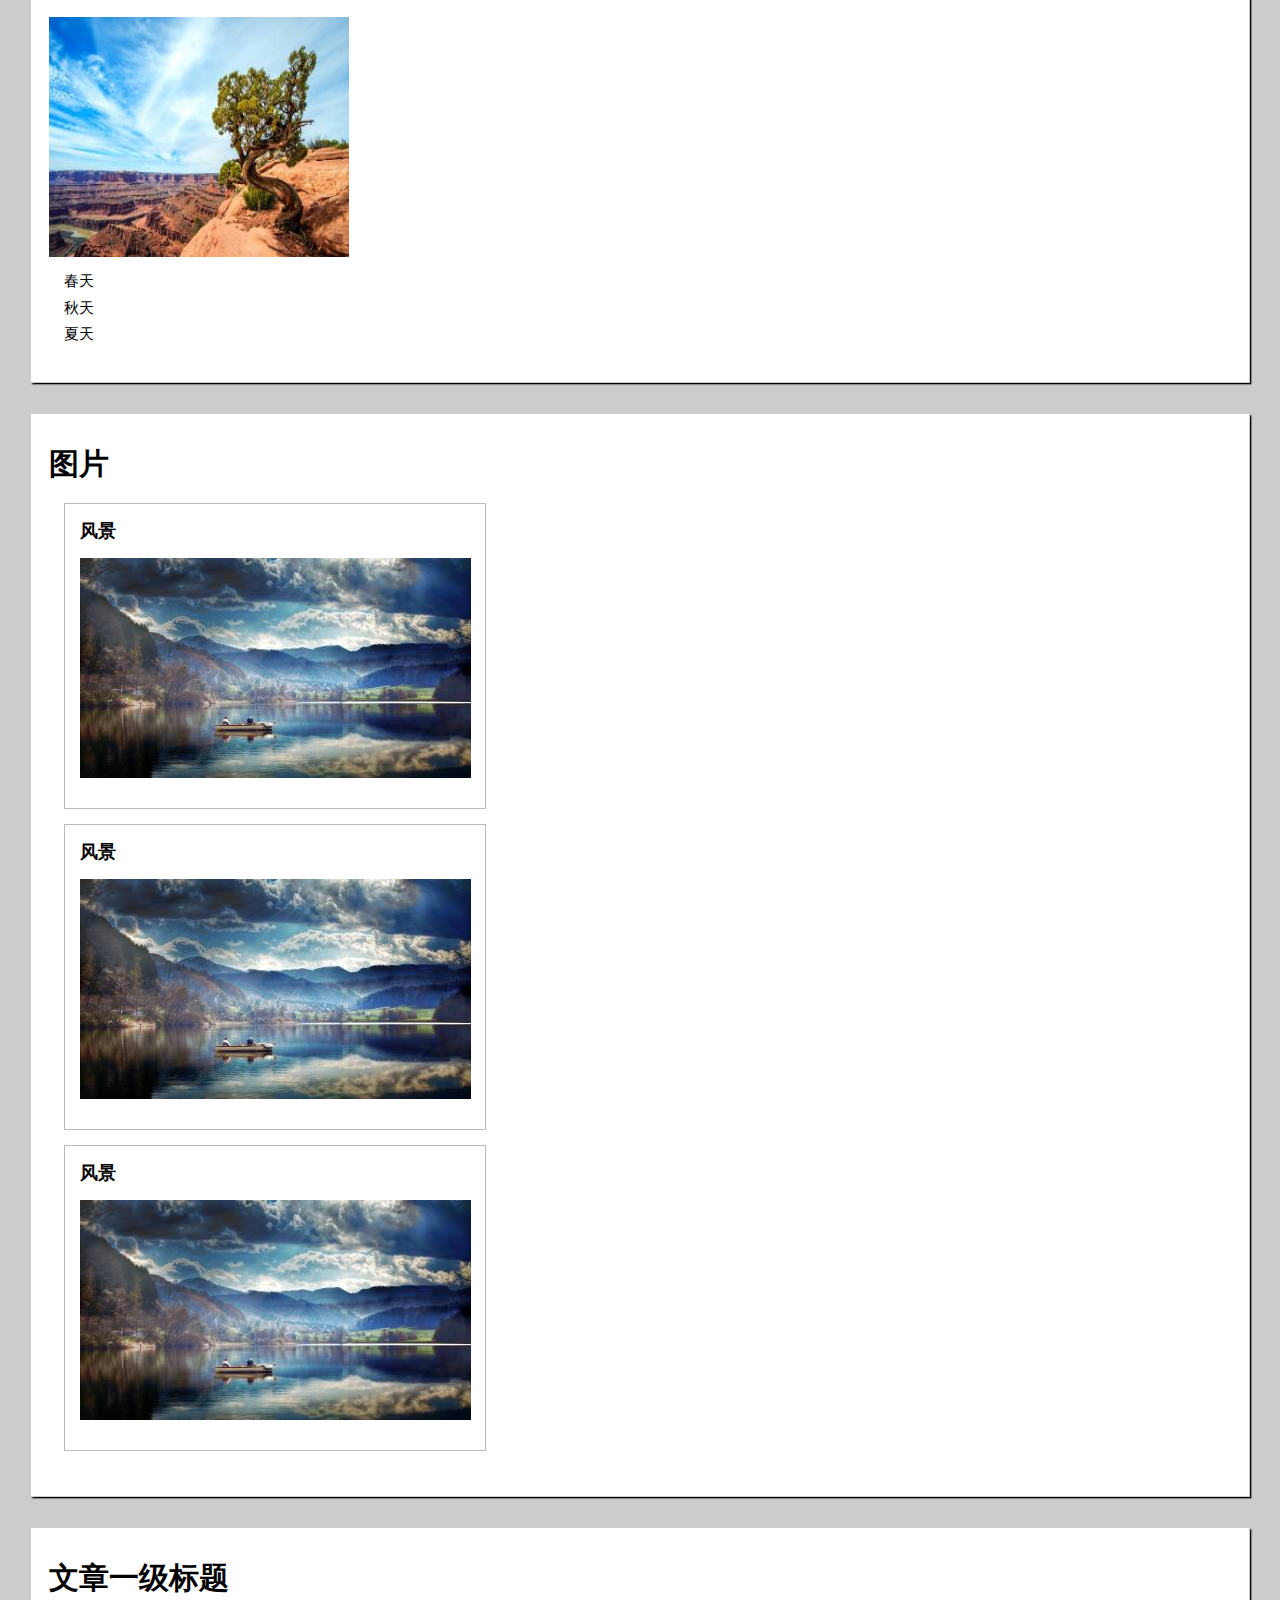
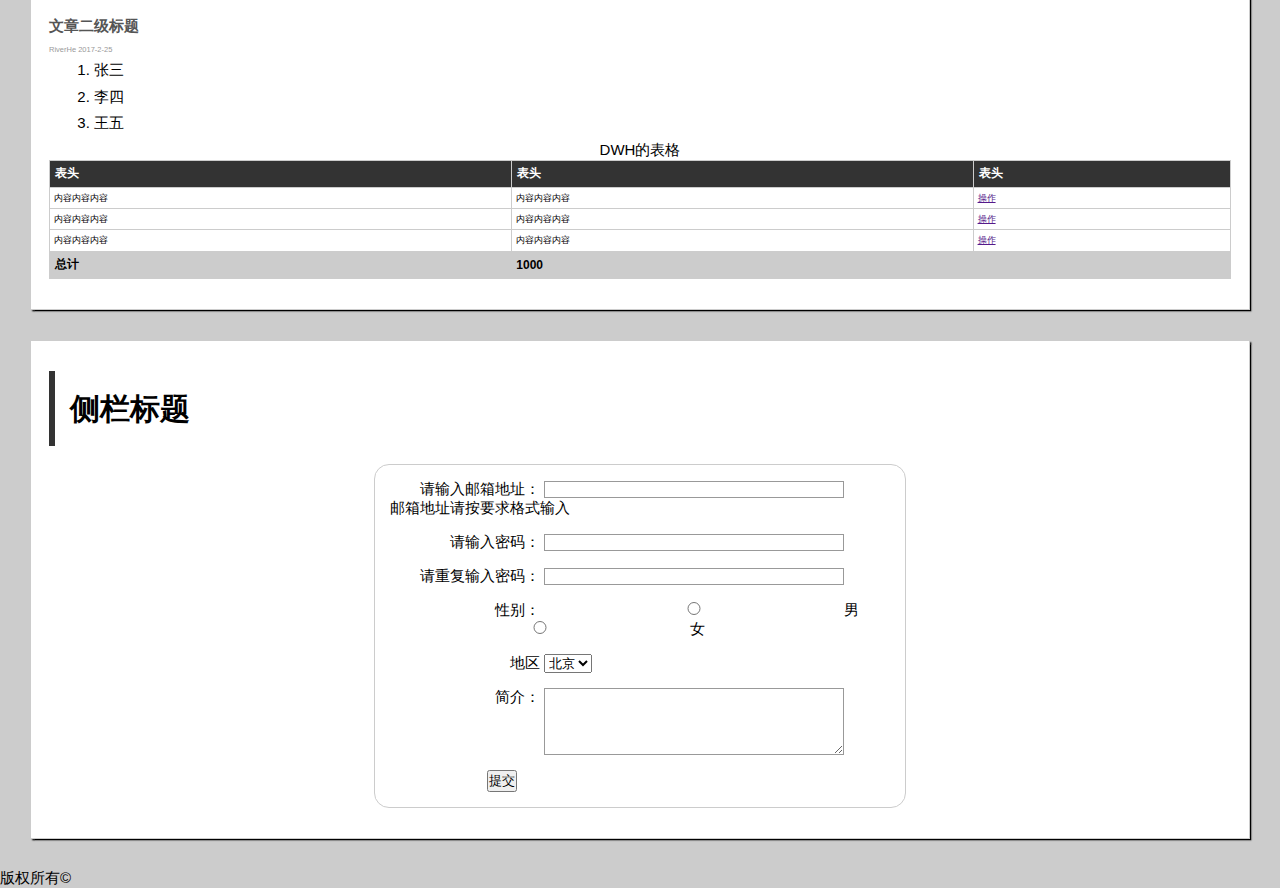
==== commit 04e04dcc: "task3 done" ====
--- a/Task2/index.html
+++ b/Task2/index.html
@@ -131,48 +131,40 @@
 		<aside>
 			<h1>侧栏标题</h1>
 			<form>
-				<div class="email">
-					<label>请输入邮箱地址：</label>
-					<input type="text" name="emaliadress" placeholder="这是一个文本输入框">
-					<br>
-					<span>邮箱地址请按要求输入</span>
+				<div>
+					<label for="email">请输入邮箱地址：</label>
+					<input type="text" name="email">
+					<span>邮箱地址请按要求格式输入</span>
 				</div>
-				<div class="password">
-					<label>请输入密码：</label>
-					<input type="text" name="password" placeholder="这是一个文本输入框">
+				<div>
+					<label for="password">请输入密码：</label>
+					<input type="text" name="password">
 				</div>
-				<div class="repassword"
-					<label>请重复输入密码：</label>
-					<input type="text" name="repassword" placeholder="这是一个文本输入框">
-					<br>
-					<span>密码请为6-16位英文数字</span>
+				<div>
+					<label for="repassword">请重复输入密码：</label>
+					<input type="text" name="repassword">
 				</div>
+				<div>
+					<label for="sex">性别：</label>
+					<input type="radio" name="sex" value="male">男
+					<input type="radio" name="sex" value="female">女
 				</div>
-				<div class="sex">
-					<input type="radio" name="sex" value="man">男
-					<input type="radio" name="sex" value="woman">女
-				</div>
-				<div class="area">
+				<div>
+					<label for="area">地区</label>
 					<select>
 						<option value="beijing">北京</option>
 						<option value="shanghai">上海</option>
 						<option value="guangzhou">广州</option>
 					</select>
 				</div>
-				<div class="intro">
-					爱好：
-					<input type="checkbox" name="hobby">
-					<label>运动</label>
-					<input type="checkbox" name="hobby">
-					<label>艺术</label>
-					<input type="checkbox" name="hobby">
-					<label>科学</label>
-					<label>个人描述：</label>
-					<textarea type="detail" rows="4" cols="30" >
-						这是一个多行输入框，输入您的个人描述
+				<div>
+					<label for="intro">简介：</label>
+					<textarea>
 					</textarea>
 				</div>
-				<input class="submit" type="submit" name="submit" value="确认提交">
+				<div class="button">
+					<button type="submit">提交</button>
+				</div>
 			</form>
 		</aside>
 	</section>
--- a/Task2/css/style.css
+++ b/Task2/css/style.css
@@ -138,12 +138,52 @@
 	border-left: .2em solid #333;
 }
 
-.card form div {
-	margin: 1em 0;
+.card form {
+	margin: 0 auto;
+	width: 500px;
+	padding: 1em;
+	border: 1px solid #ccc;
+	border-radius: 1em;
 }
 
-.card form {
-	text-align: center;
+.card form div + div {
+	margin-top: 1em;
+}
+
+
+.card form label {
+	display: inline-block;
+	width: 150px;
+	text-align: right;
+}
+
+.card form span {
+	display: block;
+	vertical-align: top;
+}
+
+.card input, .card textarea {
+	width: 300px;
+	box-sizing: border-box;
+	border: 1px solid #999;
+}
+
+.card input:focus, .card textarea:focus {
+	border-color: #000;
+}
+
+.card textarea {
+	vertical-align: top;
+	height: 5em;
+	resize: vertical;
+}
+
+.card .button {
+	padding-left: 90px;
+}
+
+button {
+	margin-left: .5em;
 }
 
 .card form .submit {
